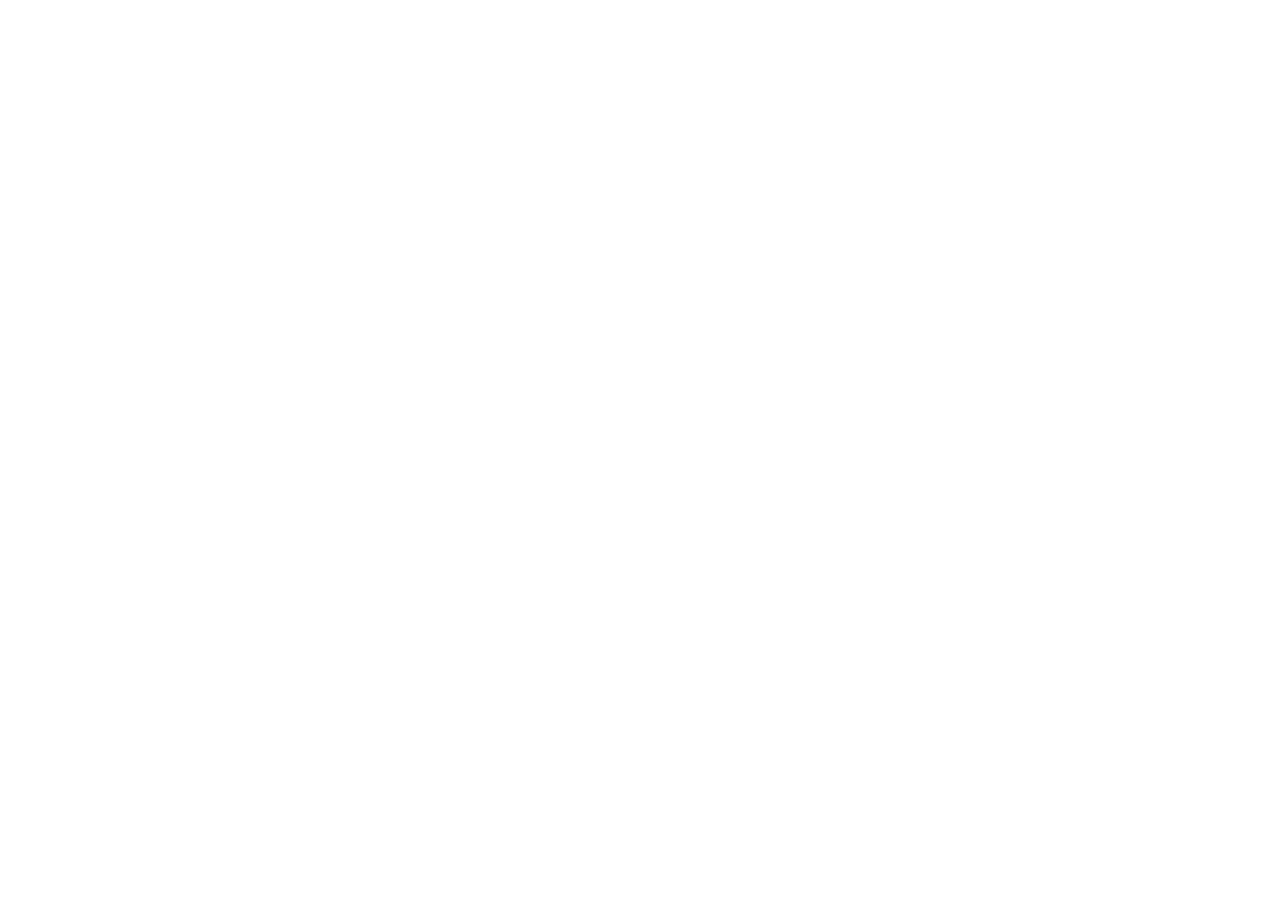
==== autoavaliacao.html @ 9af49b0b "Add files via upload" ====
<!DOCTYPE html>
    <html lang="pt-br">
    <head>
    <meta charset="UTF-8">
    <meta name="viewport" content="width=device-width, initial-scale=1.0">
    <meta http-equiv="X-UA-Compatible" content="ie=edge">
    <link rel="stylesheet" href="css/autoavaliacao.css">
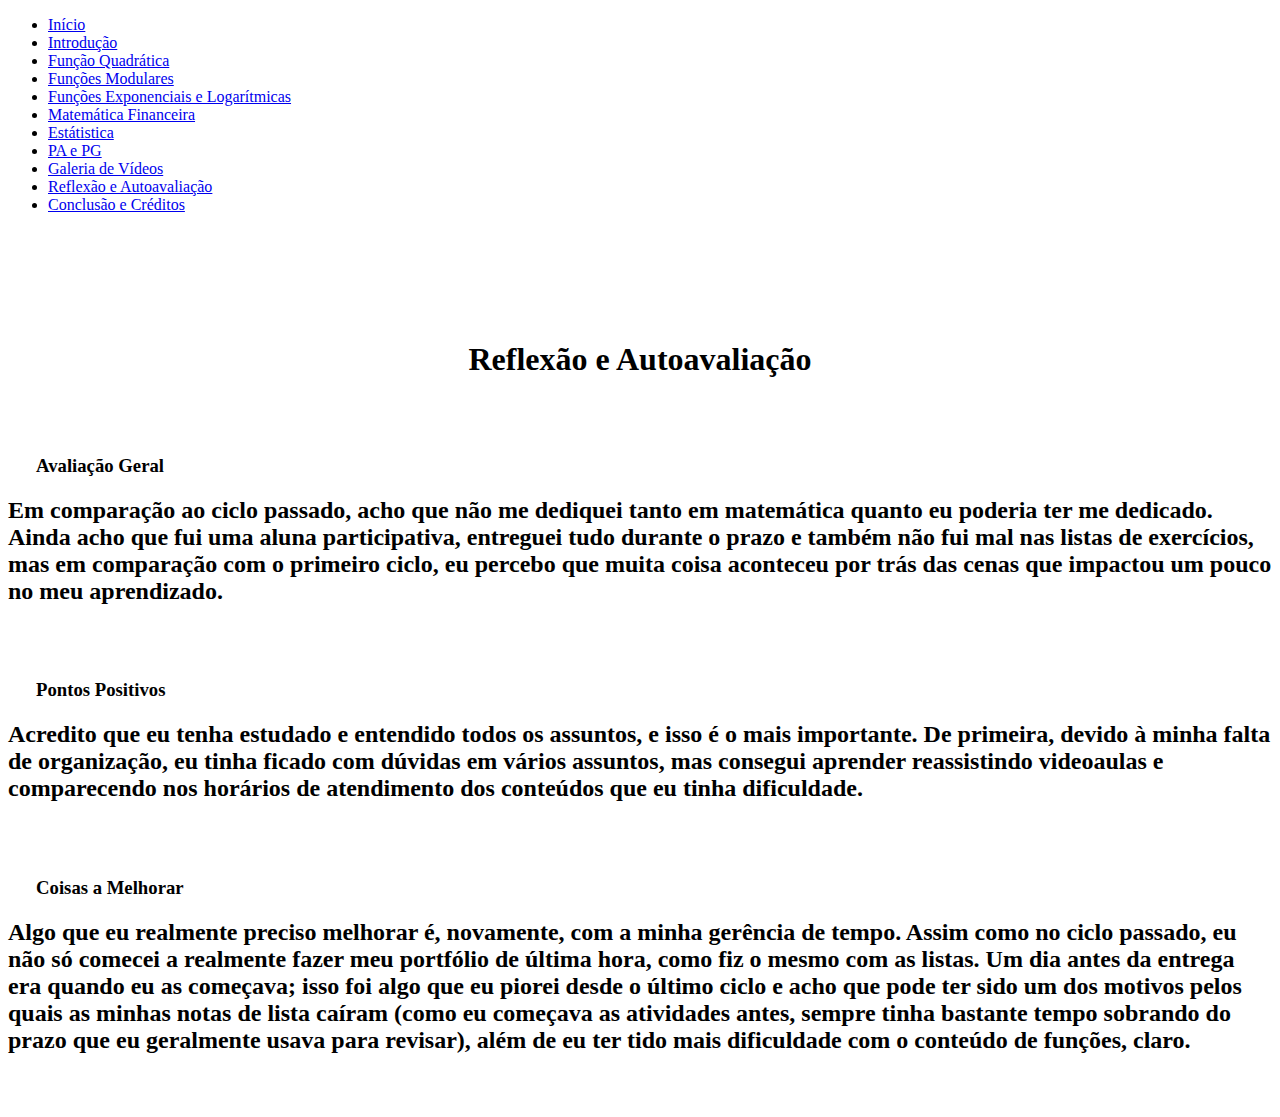
==== commit c5814c74: "Add files via upload" ====
--- a/autoavaliacao.html
+++ b/autoavaliacao.html
@@ -1,9 +1,73 @@
 <!DOCTYPE html>
-    <html lang="pt-br">
-    <head>
+<html lang="pt-br">
+
+<head>
     <meta charset="UTF-8">
     <meta name="viewport" content="width=device-width, initial-scale=1.0">
     <meta http-equiv="X-UA-Compatible" content="ie=edge">
     <link rel="stylesheet" href="css/autoavaliacao.css">
-      
-      
+
+    <title>Funções Exponenciais e Logarítmicas</title>
+</head>
+
+<body>
+
+    <a name="top"> </a>
+
+    <ul class="menu">
+        <li><a href="index.html">Início</a></li>
+        <li><a href="introducao.html">Introdução</a></li>
+        <li><a href="funcaoquadraticas.html">Função Quadrática</a></li>
+        <li><a href="funcoesmoderales.html">Funções Modulares</a></li>
+        <li><a href="expoeloga.html">Funções Exponenciais e Logarítmicas</a></li>
+        <li><a href="matematicafinanceira.html">Matemática Financeira</a></li>
+        <li><a href="estatistica.html">Estátistica</a></li>
+        <li><a href="paepg.html">PA e PG</a></li>
+        <li><a href="videos.html">Galeria de Vídeos</a></li>
+        <li><a href="autoavaliacao.html">Reflexão e Autoavaliação</a></li>
+        <li><a href="conclusao.html">Conclusão e Créditos</a></li>
+    </ul>
+
+    <br />
+    <br />
+    <br />
+    <br />
+    <br />
+
+
+    <center>
+        <div class="borda">
+            <h1>Reflexão e Autoavaliação</h1>
+    </center>
+    </div>
+    <br />
+    <br />
+    <div class="avaliacao">
+        <h3>&nbsp;&nbsp;&nbsp;&nbsp;&nbsp;&nbsp;Avaliação Geral</h3>
+        <h2>Em comparação ao ciclo passado, acho que não me dediquei tanto em matemática quanto eu poderia ter me dedicado. Ainda acho que fui uma aluna participativa, entreguei tudo durante o prazo e também não fui mal nas listas de exercícios, mas em comparação com o primeiro ciclo, eu percebo que muita coisa aconteceu por trás das cenas que impactou um pouco no meu aprendizado.</h2>
+    </div>
+    <br />
+    <br />
+    
+    <div class="bom">
+    <h3>&nbsp;&nbsp;&nbsp;&nbsp;&nbsp;&nbsp;Pontos Positivos</h3>
+    <h2>Acredito que eu tenha estudado e entendido todos os assuntos, e isso é o mais importante. De primeira, devido à minha falta de organização, eu tinha ficado com dúvidas em vários assuntos, mas consegui aprender reassistindo videoaulas e comparecendo nos horários de atendimento dos conteúdos que eu tinha dificuldade.</h2>
+    </div>
+    <br />
+    <br />
+    
+    <div class="melhorar">
+    <h3>&nbsp;&nbsp;&nbsp;&nbsp;&nbsp;&nbsp;Coisas a Melhorar</h3>
+    <h2>Algo que eu realmente preciso melhorar é, novamente, com a minha gerência de tempo. Assim como no ciclo passado, eu não só comecei a realmente fazer meu portfólio de última hora, como fiz o mesmo com as listas. Um dia antes da entrega era quando eu as começava; isso foi algo que eu piorei desde o último ciclo e acho que pode ter sido um dos motivos pelos quais as minhas notas de lista caíram (como eu começava as atividades antes, sempre tinha bastante tempo sobrando do prazo que eu geralmente usava para revisar), além de eu ter tido mais dificuldade com o conteúdo de funções, claro.</h2>
+    </div>
+    <br />
+    <br />
+
+
+
+ 
+
+
+</body>
+
+</html>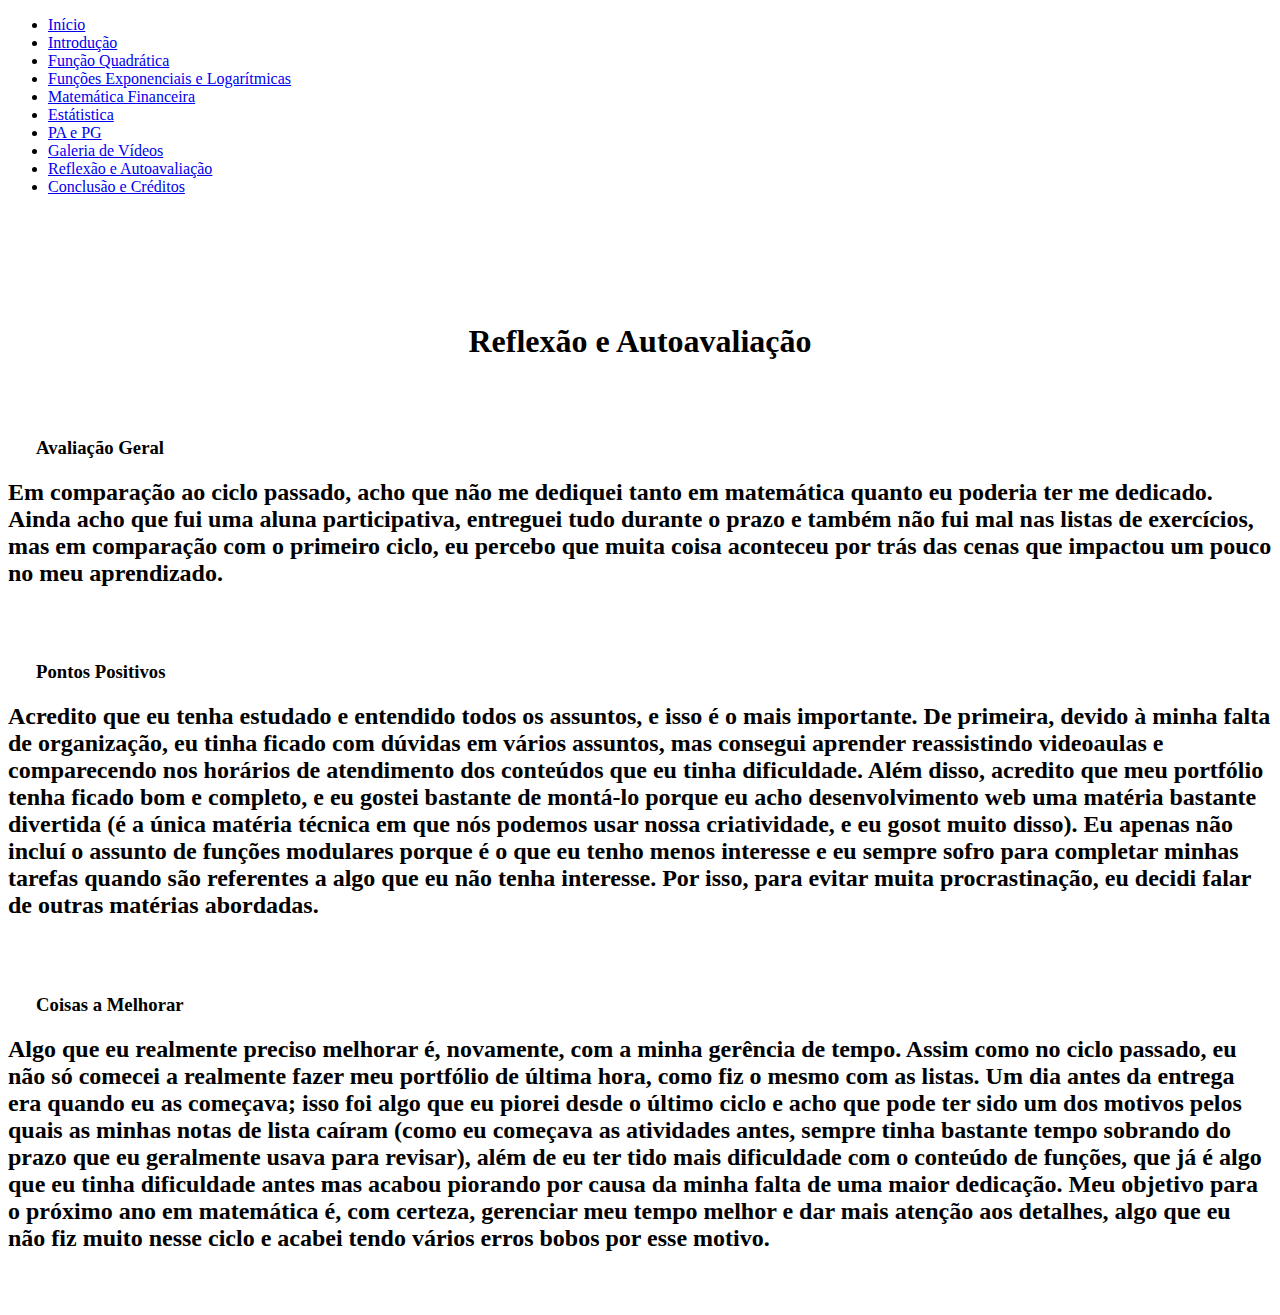
==== commit 71767963: "Add files via upload" ====
--- a/autoavaliacao.html
+++ b/autoavaliacao.html
@@ -18,7 +18,6 @@
         <li><a href="index.html">Início</a></li>
         <li><a href="introducao.html">Introdução</a></li>
         <li><a href="funcaoquadraticas.html">Função Quadrática</a></li>
-        <li><a href="funcoesmoderales.html">Funções Modulares</a></li>
         <li><a href="expoeloga.html">Funções Exponenciais e Logarítmicas</a></li>
         <li><a href="matematicafinanceira.html">Matemática Financeira</a></li>
         <li><a href="estatistica.html">Estátistica</a></li>
@@ -51,14 +50,14 @@
     
     <div class="bom">
     <h3>&nbsp;&nbsp;&nbsp;&nbsp;&nbsp;&nbsp;Pontos Positivos</h3>
-    <h2>Acredito que eu tenha estudado e entendido todos os assuntos, e isso é o mais importante. De primeira, devido à minha falta de organização, eu tinha ficado com dúvidas em vários assuntos, mas consegui aprender reassistindo videoaulas e comparecendo nos horários de atendimento dos conteúdos que eu tinha dificuldade.</h2>
+    <h2>Acredito que eu tenha estudado e entendido todos os assuntos, e isso é o mais importante. De primeira, devido à minha falta de organização, eu tinha ficado com dúvidas em vários assuntos, mas consegui aprender reassistindo videoaulas e comparecendo nos horários de atendimento dos conteúdos que eu tinha dificuldade. Além disso, acredito que meu portfólio tenha ficado bom e completo, e eu gostei bastante de montá-lo porque eu acho desenvolvimento web uma matéria bastante divertida (é a única matéria técnica em que nós podemos usar nossa criatividade, e eu gosot muito disso). Eu apenas não incluí o assunto de funções modulares porque é o que eu tenho menos interesse e eu sempre sofro para completar minhas tarefas quando são referentes a algo que eu não tenha interesse. Por isso, para evitar muita procrastinação, eu decidi falar de outras matérias abordadas.</h2>
     </div>
     <br />
     <br />
     
     <div class="melhorar">
     <h3>&nbsp;&nbsp;&nbsp;&nbsp;&nbsp;&nbsp;Coisas a Melhorar</h3>
-    <h2>Algo que eu realmente preciso melhorar é, novamente, com a minha gerência de tempo. Assim como no ciclo passado, eu não só comecei a realmente fazer meu portfólio de última hora, como fiz o mesmo com as listas. Um dia antes da entrega era quando eu as começava; isso foi algo que eu piorei desde o último ciclo e acho que pode ter sido um dos motivos pelos quais as minhas notas de lista caíram (como eu começava as atividades antes, sempre tinha bastante tempo sobrando do prazo que eu geralmente usava para revisar), além de eu ter tido mais dificuldade com o conteúdo de funções, claro.</h2>
+    <h2>Algo que eu realmente preciso melhorar é, novamente, com a minha gerência de tempo. Assim como no ciclo passado, eu não só comecei a realmente fazer meu portfólio de última hora, como fiz o mesmo com as listas. Um dia antes da entrega era quando eu as começava; isso foi algo que eu piorei desde o último ciclo e acho que pode ter sido um dos motivos pelos quais as minhas notas de lista caíram (como eu começava as atividades antes, sempre tinha bastante tempo sobrando do prazo que eu geralmente usava para revisar), além de eu ter tido mais dificuldade com o conteúdo de funções, que já é algo que eu tinha dificuldade antes mas acabou piorando por causa da minha falta de uma maior dedicação. Meu objetivo para o próximo ano em matemática é, com certeza, gerenciar meu tempo melhor e dar mais atenção aos detalhes, algo que eu não fiz muito nesse ciclo e acabei tendo vários erros bobos por esse motivo.</h2>
     </div>
     <br />
     <br />
